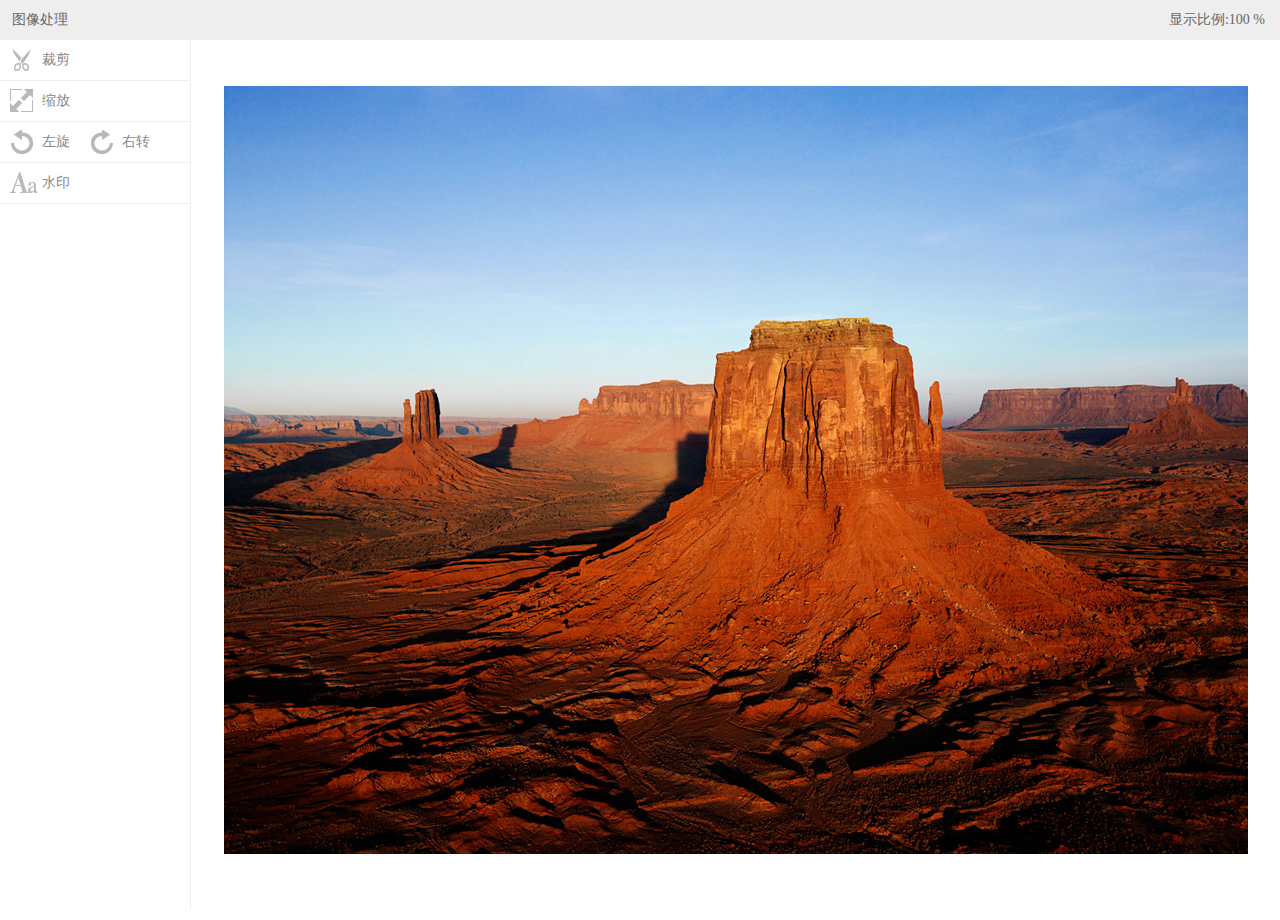
==== index.htm @ 6fa60270 "基于jquery+jcrop的图片处理组件" ====
﻿<!DOCTYPE html >
<html>
<head>
    <meta charset="utf-8">
    <title>a</title>
    <link href="style/photoProcessing.css" rel="stylesheet" type="text/css" />
    <style>
        #imgResize, #divResize { position: absolute; padding: 0; margin: 0; }
        #divResize { display: none; z-index: 2; }
    </style>
</head>
<body style="padding: 0;">
    <div id="hd">
        <h1>
            <div id="scaleBar">
                显示比例:<label>
                </label>
                %</div>
            图像处理</h1>
    </div>
    <div id="bd">
        <div id="sidebar">
            <ul>
                <li data-action="cut"><a href="#" id="btnCut">裁剪</a>
                    <p class="action-bar">
                        <a href="#" class="btn-ok">确认</a> <a href="#" class="btn-cancel">取消</a><span class="clear"></span>
                    </p>
                </li>
                <li data-action="resize"><a href="#" id="btnResize">缩放</a>
                    <p class="action-bar">
                        <a href="#" class="btn-ok">确认</a> <a href="#" class="btn-cancel">取消</a><span class="clear"></span>
                    </p>
                </li>
                <li data-action="rotate">
                    <p class="rotate-bar">
                        <a href="#" id="btnLeft">左旋</a><a href="#" id="btnRight">右转</a><span class="clear"></span></p>
                    <p class="action-bar">
                        <a href="#" class="btn-ok">确认</a> <a href="#" class="btn-cancel">取消</a><span class="clear"></span>
                    </p>
                </li>
                <li data-action="logo" class="li-logo"><a href="#" id="btnLogo">水印</a>
                    <div class="action-bar logo-bar">
                        <p>
                            文本：<input type="text" style="width: 120px" maxlength="15" id="logoText" /></p>                       
                        <p>
                            字体：<select id="logoFont">
                                <option value="宋体">宋体</option>
                                <option value="幼圆">幼圆</option>
                                <option value="楷体">楷体</option>
                                <option value="隶书">隶书</option>
                                <option value="微软雅黑">雅黑</option>
                            </select>
                            字号：<select id="logoFontSize" style="width:35px">
                                <option value="18">大</option>
                                <option value="14" selected="selected">中</option>
                                <option value="10" >小</option>   
                            </select>
                        </p>
                        <p style="margin-bottom: 5px;" id="logoPosition">
                            位置：<label>
                                <input type="radio" name="logo" value="LB" />左下</label>
                            <label>
                                <input type="radio" name="logo" value="CB" />中下</label>
                            <label>
                                <input type="radio" checked="checked" name="logo" value="RB" />右下</label>
                        </p>
                        <a href="#" class="btn-ok">确认</a> <a href="#" class="btn-cancel">取消</a><span class="clear"></span>
                    </div>
                </li>
            </ul>
        </div>
        <div id="main">
            <div id="currImg">
                <img style="display: none;" />
            </div>
            <div id="resizeImg" style="display: none;">
                <img id="imgResize" src="" />
            </div>
            <div id="loadding">
                加载图片...</div>
        </div>
    </div>
    <div id="ft">
    </div>
    <script src="http://code.jquery.com/jquery-1.8.2.min.js"></script>
    <script src="script/jquery.Jcrop.min.js" type="text/javascript"></script>
    <script src="script/photoProcessing.js" type="text/javascript"></script>
</body>
</html>
---- style/photoProcessing.css ----
* { padding: 0; margin: 0; }
.clear{clear:both;}
body{overflow:hidden;}
#hd { background: #eee; width: 100%; }
#hd h1 { font-size: 14px; font-weight: normal; hegiht: 40px; line-height: 40px; padding-left: 12px;color:#666; }
#currImg{text-align:center;}
#currImg img{margin:auto;}
.jcrop-holder{margin:auto;}
#main { margin-left: 190px; height: 400px; overflow: auto; position: relative;top:10px; }
#sidebar { float: left; width: 190px; border-right: 1px solid #eee; height: 400px; }
#sidebar .rotate-bar{height:40px;}
#sidebar .rotate-bar a{float:left;}
#sidebar li { border-bottom: 1px solid #eee;line-height:40px;list-style:none; }
#sidebar li .action-bar { display: none; clear: both; height: 40px; }
#sidebar li .logo-bar{height:200px;}
#sidebar li .logo-bar h4,#sidebar li .logo-bar p{height:20px;line-height:20px;font-size:12px;font-weight:normal;padding-left:10px;color:#888;}
#sidebar li .logo-bar p{height:32px;line-height:32px;padding-left:10px}
#sidebar li .logo-bar p label{cursor:pointer;line-height:32px;}
#sidebar li .logo-bar p input{color:#333;height:22px;padding-left:4px;border:1px solid #ccc;vertical-align:middle;}
#sidebar li .logo-bar p select{width:50px;}
#sidebar li .logo-bar p select option{padding-left:7px;}
#sidebar li .action-bar a { float: left; }
#sidebar a { display: block; padding-left: 42px;padding-right:10px; line-height: 40px;height:40px; background:url(images/cut.png) 10px 8px no-repeat;font-size:14px;color:#888;text-decoration:none;}
#sidebar a:hover{color:#333;}
#sidebar a#btnResize{background-image:url(images/resize.png);}
#sidebar a#btnLeft{background-image:url(images/arrow_circle_left.png);}
#sidebar a#btnRight{background-image:url(images/arrow_circle_right.png);}
#sidebar a#btnLogo{background-image:url(images/font_case.png);}

#sidebar a.btn-ok,#sidebar a.btn-cancel{border:1px solid #ccc; height: 30px; line-height: 30px;margin-left: 12px;padding:0 8px 0 36px;background:url(images/checkmark.png) #eee 5px 3px no-repeat;margin-bottom:5px;}
#sidebar a.btn-cancel{background-image:url(images/delete.png)}
#scaleBar { float: right; padding-right: 15px; }
#scaleBar input { width: 26px;height:26px;line-height:30px;border:1px solid #ccc;text-align:center; color:#888;}
#scaleBar a { text-decoration: none; padding: 5px; }
#scaleBar label{width:22px;}
#loadding { position: absolute; z-index: 9999; width: 150px; height: 50px; left: 50%; top: 50%; margin-left: -70px; margin-top: -25px;text-indent:50px;line-height:50px; background: url(images/loading.gif) 10px center no-repeat;background-color:#fff;filter: alpha(opacity=80); opacity: 0.8;border:1px solid #888; }





.jcrop-holder { direction: ltr; text-align: left; }

/* These styles define the border lines */
.jcrop-vline, .jcrop-hline { background: #FFF url(images/Jcrop.gif) top left repeat; font-size: 0; position: absolute; }
.jcrop-vline { height: 100%; width: 1px !important; }
.jcrop-hline { height: 1px !important; width: 100%; }
.jcrop-vline.right { right: 0; }
.jcrop-hline.bottom { bottom: 0; }

/* Handle style - size is set by Jcrop handleSize option (currently) */
.jcrop-handle { background-color: #333; border: 1px #eee solid; font-size: 1px; }

/* This style is used for invisible click targets */
.jcrop-tracker { height: 100%; width: 100%; -webkit-tap-highlight-color: transparent; /* "turn off" link highlight */ -webkit-touch-callout: none; /* disable callout, image save panel */ -webkit-user-select: none; /* disable cut copy paste */ }

/* Positioning of handles and drag bars */
.jcrop-handle.ord-n { left: 50%; margin-left: -4px; margin-top: -4px; top: 0; }
.jcrop-handle.ord-s { bottom: 0; left: 50%; margin-bottom: -4px; margin-left: -4px; }
.jcrop-handle.ord-e { margin-right: -4px; margin-top: -4px; right: 0; top: 50%; }
.jcrop-handle.ord-w { left: 0; margin-left: -4px; margin-top: -4px; top: 50%; }
.jcrop-handle.ord-nw { left: 0; margin-left: -4px; margin-top: -4px; top: 0; }
.jcrop-handle.ord-ne { margin-right: -4px; margin-top: -4px; right: 0; top: 0; }
.jcrop-handle.ord-se { bottom: 0; margin-bottom: -4px; margin-right: -4px; right: 0; }
.jcrop-handle.ord-sw { bottom: 0; left: 0; margin-bottom: -4px; margin-left: -4px; }
.jcrop-dragbar.ord-n, .jcrop-dragbar.ord-s { height: 7px; width: 100%; }
.jcrop-dragbar.ord-e, .jcrop-dragbar.ord-w { height: 100%; width: 7px; }
.jcrop-dragbar.ord-n { margin-top: -4px; }
.jcrop-dragbar.ord-s { bottom: 0; margin-bottom: -4px; }
.jcrop-dragbar.ord-e { margin-right: -4px; right: 0; }
.jcrop-dragbar.ord-w { margin-left: -4px; }

/* The "jcrop-light" class/extension */
.jcrop-light .jcrop-vline, .jcrop-light .jcrop-hline { background: #FFF; filter: Alpha(opacity=70) !important; opacity: .70 !important; }
.jcrop-light .jcrop-handle { -moz-border-radius: 3px; -webkit-border-radius: 3px; background-color: #000; border-color: #FFF; border-radius: 3px; }

/* The "jcrop-dark" class/extension */
.jcrop-dark .jcrop-vline, .jcrop-dark .jcrop-hline { background: #000; filter: Alpha(opacity=70) !important; opacity: .7 !important; }
.jcrop-dark .jcrop-handle { -moz-border-radius: 3px; -webkit-border-radius: 3px; background-color: #FFF; border-color: #000; border-radius: 3px; }

/* Fix for twitter bootstrap et al. */
.jcrop-holder img, img.jcrop-preview { max-width: none; }
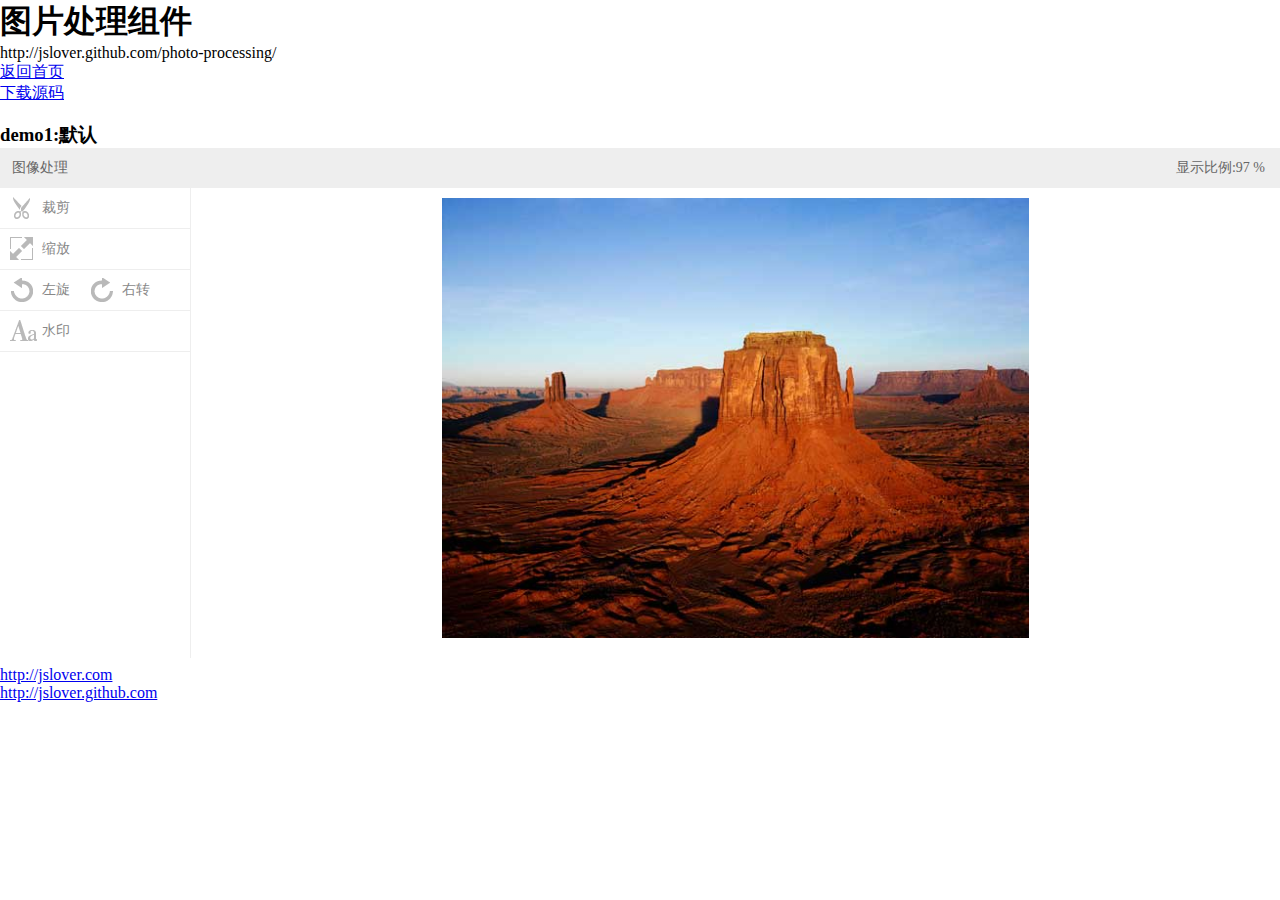
==== commit 665e726d: "121109" ====
--- a/index.htm
+++ b/index.htm
@@ -1,89 +1,126 @@
-﻿<!DOCTYPE html >
+﻿<!DOCTYPE html />
 <html>
 <head>
-    <meta charset="utf-8">
-    <title>a</title>
-    <link href="style/photoProcessing.css" rel="stylesheet" type="text/css" />
+    <meta charset="utf-8" />
+    <title>图片处理组件-photo-processing</title>
+    <meta name="viewport" content="width=device-width, initial-scale=1,maximum-scale=1, minimum-scale=1, user-scalable=no,target-densitydpi=medium-dpi">
+    <link href="http://jslover.github.com/style/main.css" rel="stylesheet" type="text/css" />
+    <script src="http://code.jquery.com/jquery-1.8.2.min.js"></script>
+    <script src="http://jslover.github.com/script/common.js" type="text/javascript"></script>
+    <!--DEMO引用的组件样式-->
+    <link href="style/photo-processing.css" rel="stylesheet" type="text/css" />
     <style>
         #imgResize, #divResize { position: absolute; padding: 0; margin: 0; }
         #divResize { display: none; z-index: 2; }
     </style>
+    <!--DEMO引用的组件js-->
+    <script src="script/jquery.Jcrop.min.js" type="text/javascript"></script>
+    <script src="script/photo-processing.js" type="text/javascript"></script>
 </head>
-<body style="padding: 0;">
-    <div id="hd">
-        <h1>
-            <div id="scaleBar">
-                显示比例:<label>
-                </label>
-                %</div>
-            图像处理</h1>
-    </div>
-    <div id="bd">
-        <div id="sidebar">
+<body>
+    <div id="header">
+        <div class="wrap">
+            <h1>
+                图片处理组件</h1>
+            <p>
+                http://jslover.github.com/photo-processing/
+            </p>
             <ul>
-                <li data-action="cut"><a href="#" id="btnCut">裁剪</a>
-                    <p class="action-bar">
-                        <a href="#" class="btn-ok">确认</a> <a href="#" class="btn-cancel">取消</a><span class="clear"></span>
-                    </p>
-                </li>
-                <li data-action="resize"><a href="#" id="btnResize">缩放</a>
-                    <p class="action-bar">
-                        <a href="#" class="btn-ok">确认</a> <a href="#" class="btn-cancel">取消</a><span class="clear"></span>
-                    </p>
-                </li>
-                <li data-action="rotate">
-                    <p class="rotate-bar">
-                        <a href="#" id="btnLeft">左旋</a><a href="#" id="btnRight">右转</a><span class="clear"></span></p>
-                    <p class="action-bar">
-                        <a href="#" class="btn-ok">确认</a> <a href="#" class="btn-cancel">取消</a><span class="clear"></span>
-                    </p>
-                </li>
-                <li data-action="logo" class="li-logo"><a href="#" id="btnLogo">水印</a>
-                    <div class="action-bar logo-bar">
-                        <p>
-                            文本：<input type="text" style="width: 120px" maxlength="15" id="logoText" /></p>                       
-                        <p>
-                            字体：<select id="logoFont">
-                                <option value="宋体">宋体</option>
-                                <option value="幼圆">幼圆</option>
-                                <option value="楷体">楷体</option>
-                                <option value="隶书">隶书</option>
-                                <option value="微软雅黑">雅黑</option>
-                            </select>
-                            字号：<select id="logoFontSize" style="width:35px">
-                                <option value="18">大</option>
-                                <option value="14" selected="selected">中</option>
-                                <option value="10" >小</option>   
-                            </select>
-                        </p>
-                        <p style="margin-bottom: 5px;" id="logoPosition">
-                            位置：<label>
-                                <input type="radio" name="logo" value="LB" />左下</label>
-                            <label>
-                                <input type="radio" name="logo" value="CB" />中下</label>
-                            <label>
-                                <input type="radio" checked="checked" name="logo" value="RB" />右下</label>
-                        </p>
-                        <a href="#" class="btn-ok">确认</a> <a href="#" class="btn-cancel">取消</a><span class="clear"></span>
-                    </div>
-                </li>
+                <li><a href="http://jslover.github.com">返回首页</a></li>
+                <li><a href="https://github.com/jslover/photo-processing">下载源码</a></li>
             </ul>
         </div>
-        <div id="main">
-            <div id="currImg">
-                <img style="display: none;" />
+    </div>
+    <div id="contenter">
+        <div class="wrap">
+            <br />
+            <h3>
+                demo1:默认</h3>
+            <div class="demo" style="height: 500px">
+                <div id="hd">
+                    <h1>
+                        <div id="scaleBar">
+                            显示比例:<label>
+                            </label>
+                            %</div>
+                        图像处理</h1>
+                </div>
+                <div id="bd">
+                    <div id="sidebar">
+                        <ul>
+                            <li data-action="cut"><a href="#" id="btnCut">裁剪</a>
+                                <p class="action-bar">
+                                    <a href="#" class="btn-ok">确认</a> <a href="#" class="btn-cancel">取消</a><span class="clear"></span>
+                                </p>
+                            </li>
+                            <li data-action="resize"><a href="#" id="btnResize">缩放</a>
+                                <p class="action-bar">
+                                    <a href="#" class="btn-ok">确认</a> <a href="#" class="btn-cancel">取消</a><span class="clear"></span>
+                                </p>
+                            </li>
+                            <li data-action="rotate">
+                                <p class="rotate-bar">
+                                    <a href="#" id="btnLeft">左旋</a><a href="#" id="btnRight">右转</a><span class="clear"></span></p>
+                                <p class="action-bar">
+                                    <a href="#" class="btn-ok">确认</a> <a href="#" class="btn-cancel">取消</a><span class="clear"></span>
+                                </p>
+                            </li>
+                            <li data-action="logo" class="li-logo"><a href="#" id="btnLogo">水印</a>
+                                <div class="action-bar logo-bar">
+                                    <p>
+                                        文本：<input type="text" style="width: 120px" maxlength="15" id="logoText" /></p>
+                                    <p>
+                                        字体：<select id="logoFont">
+                                            <option value="宋体">宋体</option>
+                                            <option value="幼圆">幼圆</option>
+                                            <option value="楷体">楷体</option>
+                                            <option value="隶书">隶书</option>
+                                            <option value="微软雅黑">雅黑</option>
+                                        </select>
+                                        字号：<select id="logoFontSize" style="width: 35px">
+                                            <option value="18">大</option>
+                                            <option value="14" selected="selected">中</option>
+                                            <option value="10">小</option>
+                                        </select>
+                                    </p>
+                                    <p style="margin-bottom: 5px;" id="logoPosition">
+                                        位置：<label>
+                                            <input type="radio" name="logo" value="LB" />左下</label>
+                                        <label>
+                                            <input type="radio" name="logo" value="CB" />中下</label>
+                                        <label>
+                                            <input type="radio" checked="checked" name="logo" value="RB" />右下</label>
+                                    </p>
+                                    <a href="#" class="btn-ok">确认</a> <a href="#" class="btn-cancel">取消</a><span class="clear"></span>
+                                </div>
+                            </li>
+                        </ul>
+                    </div>
+                    <div id="main">
+                        <div id="currImg">
+                            <img style="display: none;" />
+                        </div>
+                        <div id="resizeImg" style="display: none;">
+                            <img id="imgResize" src="" />
+                        </div>
+                        <div id="loadding">
+                            加载图片...</div>
+                    </div>
+                </div>
+                <div id="ft">
+                </div>
+                <br />
             </div>
-            <div id="resizeImg" style="display: none;">
-                <img id="imgResize" src="" />
-            </div>
-            <div id="loadding">
-                加载图片...</div>
+            <br />
         </div>
     </div>
-    <div id="ft">
+    <div id="footer">
+        <div class="wrap">
+            <p>
+                <a href="http://jslover.com">http://jslover.com</a></p>
+            <p>
+                <a href="http://jslover.github.com">http://jslover.github.com</a></p>
+        </div>
     </div>
-    <script src="http://code.jquery.com/jquery-1.8.2.min.js"></script>
-    <script src="script/jquery.Jcrop.min.js" type="text/javascript"></script>
-    <script src="script/photoProcessing.js" type="text/javascript"></script>
 </body>
 </html>
--- a/style/photo-processing.css
+++ b/style/photo-processing.css
@@ -0,0 +1,82 @@
+* { padding: 0; margin: 0; }
+.clear{clear:both;}
+body{overflow:hidden;}
+#hd { background: #eee; width: 100%; }
+#hd h1 { font-size: 14px; font-weight: normal; hegiht: 40px; line-height: 40px; padding-left: 12px;color:#666; }
+#currImg{text-align:center;}
+#currImg img{margin:auto;}
+.jcrop-holder{margin:auto;}
+#main { margin-left: 190px; height: 400px; overflow: auto; position: relative;top:10px; }
+#sidebar { float: left; width: 190px; border-right: 1px solid #eee; height: 400px; }
+#sidebar .rotate-bar{height:40px;}
+#sidebar .rotate-bar a{float:left;}
+#sidebar li { border-bottom: 1px solid #eee;line-height:40px;list-style:none; }
+#sidebar li .action-bar { display: none; clear: both; height: 40px; }
+#sidebar li .logo-bar{height:200px;}
+#sidebar li .logo-bar h4,#sidebar li .logo-bar p{height:20px;line-height:20px;font-size:12px;font-weight:normal;padding-left:10px;color:#888;}
+#sidebar li .logo-bar p{height:32px;line-height:32px;padding-left:10px}
+#sidebar li .logo-bar p label{cursor:pointer;line-height:32px;}
+#sidebar li .logo-bar p input{color:#333;height:22px;padding-left:4px;border:1px solid #ccc;vertical-align:middle;}
+#sidebar li .logo-bar p select{width:50px;}
+#sidebar li .logo-bar p select option{padding-left:7px;}
+#sidebar li .action-bar a { float: left; }
+#sidebar a { display: block; padding-left: 42px;padding-right:10px; line-height: 40px;height:40px; background:url(images/cut.png) 10px 8px no-repeat;font-size:14px;color:#888;text-decoration:none;}
+#sidebar a:hover{color:#333;}
+#sidebar a#btnResize{background-image:url(images/resize.png);}
+#sidebar a#btnLeft{background-image:url(images/arrow_circle_left.png);}
+#sidebar a#btnRight{background-image:url(images/arrow_circle_right.png);}
+#sidebar a#btnLogo{background-image:url(images/font_case.png);}
+
+#sidebar a.btn-ok,#sidebar a.btn-cancel{border:1px solid #ccc; height: 30px; line-height: 30px;margin-left: 12px;padding:0 8px 0 36px;background:url(images/checkmark.png) #eee 5px 3px no-repeat;margin-bottom:5px;}
+#sidebar a.btn-cancel{background-image:url(images/delete.png)}
+#scaleBar { float: right; padding-right: 15px; }
+#scaleBar input { width: 26px;height:26px;line-height:30px;border:1px solid #ccc;text-align:center; color:#888;}
+#scaleBar a { text-decoration: none; padding: 5px; }
+#scaleBar label{width:22px;}
+#loadding { position: absolute; z-index: 9999; width: 150px; height: 50px; left: 50%; top: 50%; margin-left: -70px; margin-top: -25px;text-indent:50px;line-height:50px; background: url(images/loading.gif) 10px center no-repeat;background-color:#fff;filter: alpha(opacity=80); opacity: 0.8;border:1px solid #888; }
+
+
+
+
+
+.jcrop-holder { direction: ltr; text-align: left; }
+
+/* These styles define the border lines */
+.jcrop-vline, .jcrop-hline { background: #FFF url(images/Jcrop.gif) top left repeat; font-size: 0; position: absolute; }
+.jcrop-vline { height: 100%; width: 1px !important; }
+.jcrop-hline { height: 1px !important; width: 100%; }
+.jcrop-vline.right { right: 0; }
+.jcrop-hline.bottom { bottom: 0; }
+
+/* Handle style - size is set by Jcrop handleSize option (currently) */
+.jcrop-handle { background-color: #333; border: 1px #eee solid; font-size: 1px; }
+
+/* This style is used for invisible click targets */
+.jcrop-tracker { height: 100%; width: 100%; -webkit-tap-highlight-color: transparent; /* "turn off" link highlight */ -webkit-touch-callout: none; /* disable callout, image save panel */ -webkit-user-select: none; /* disable cut copy paste */ }
+
+/* Positioning of handles and drag bars */
+.jcrop-handle.ord-n { left: 50%; margin-left: -4px; margin-top: -4px; top: 0; }
+.jcrop-handle.ord-s { bottom: 0; left: 50%; margin-bottom: -4px; margin-left: -4px; }
+.jcrop-handle.ord-e { margin-right: -4px; margin-top: -4px; right: 0; top: 50%; }
+.jcrop-handle.ord-w { left: 0; margin-left: -4px; margin-top: -4px; top: 50%; }
+.jcrop-handle.ord-nw { left: 0; margin-left: -4px; margin-top: -4px; top: 0; }
+.jcrop-handle.ord-ne { margin-right: -4px; margin-top: -4px; right: 0; top: 0; }
+.jcrop-handle.ord-se { bottom: 0; margin-bottom: -4px; margin-right: -4px; right: 0; }
+.jcrop-handle.ord-sw { bottom: 0; left: 0; margin-bottom: -4px; margin-left: -4px; }
+.jcrop-dragbar.ord-n, .jcrop-dragbar.ord-s { height: 7px; width: 100%; }
+.jcrop-dragbar.ord-e, .jcrop-dragbar.ord-w { height: 100%; width: 7px; }
+.jcrop-dragbar.ord-n { margin-top: -4px; }
+.jcrop-dragbar.ord-s { bottom: 0; margin-bottom: -4px; }
+.jcrop-dragbar.ord-e { margin-right: -4px; right: 0; }
+.jcrop-dragbar.ord-w { margin-left: -4px; }
+
+/* The "jcrop-light" class/extension */
+.jcrop-light .jcrop-vline, .jcrop-light .jcrop-hline { background: #FFF; filter: Alpha(opacity=70) !important; opacity: .70 !important; }
+.jcrop-light .jcrop-handle { -moz-border-radius: 3px; -webkit-border-radius: 3px; background-color: #000; border-color: #FFF; border-radius: 3px; }
+
+/* The "jcrop-dark" class/extension */
+.jcrop-dark .jcrop-vline, .jcrop-dark .jcrop-hline { background: #000; filter: Alpha(opacity=70) !important; opacity: .7 !important; }
+.jcrop-dark .jcrop-handle { -moz-border-radius: 3px; -webkit-border-radius: 3px; background-color: #FFF; border-color: #000; border-radius: 3px; }
+
+/* Fix for twitter bootstrap et al. */
+.jcrop-holder img, img.jcrop-preview { max-width: none; }
